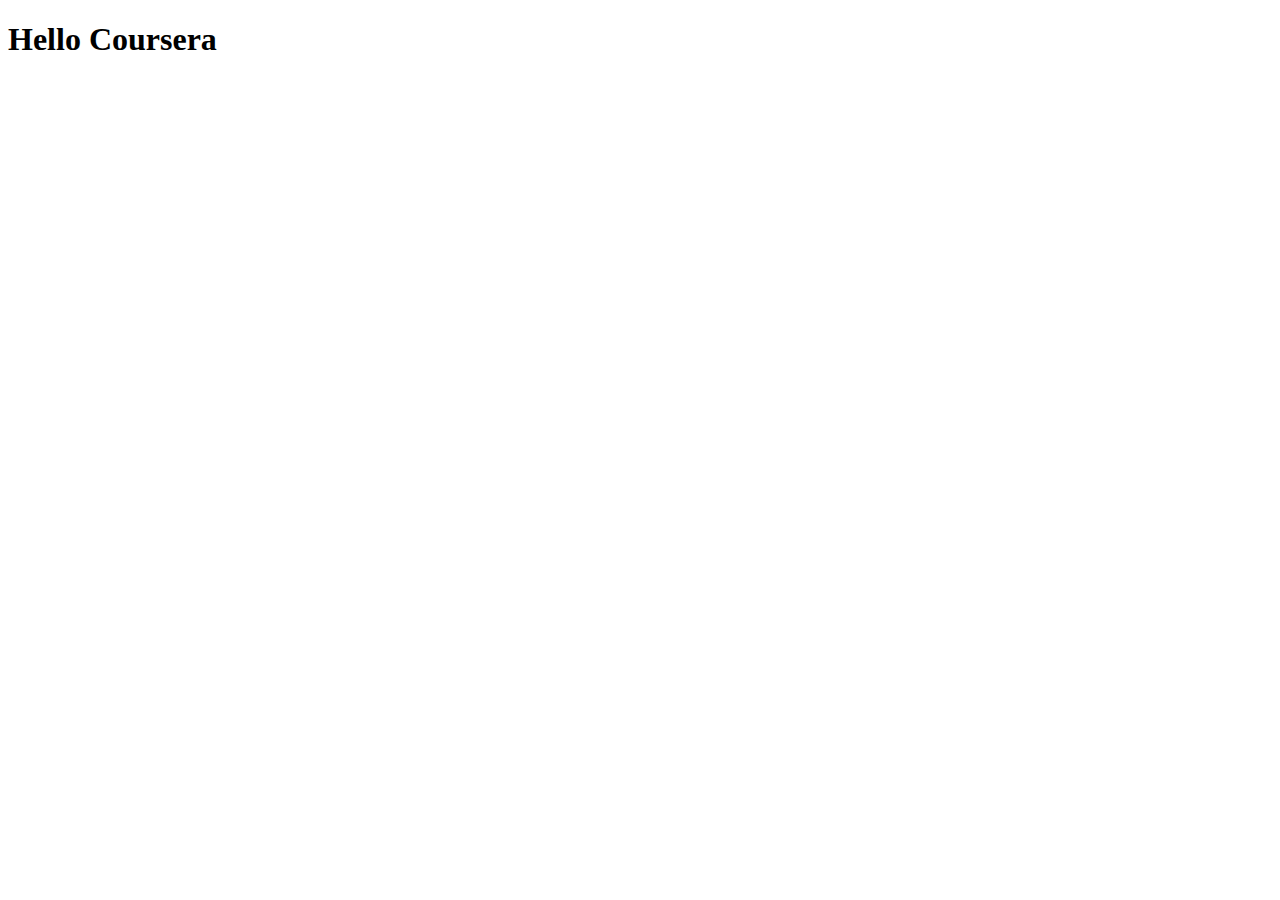
==== site/index.html @ 4be46f4f "smallchange." ====
<!DOCTYPE html>
<html>
<head>
	<meta charset="utf-8">
	<meta name="viewport" content="width=device-width, initial-scale=1">
	<title>Hello coursera </title>
</head>
<body>
	<h1>Hello Coursera
	</h1>

</body>
</html>
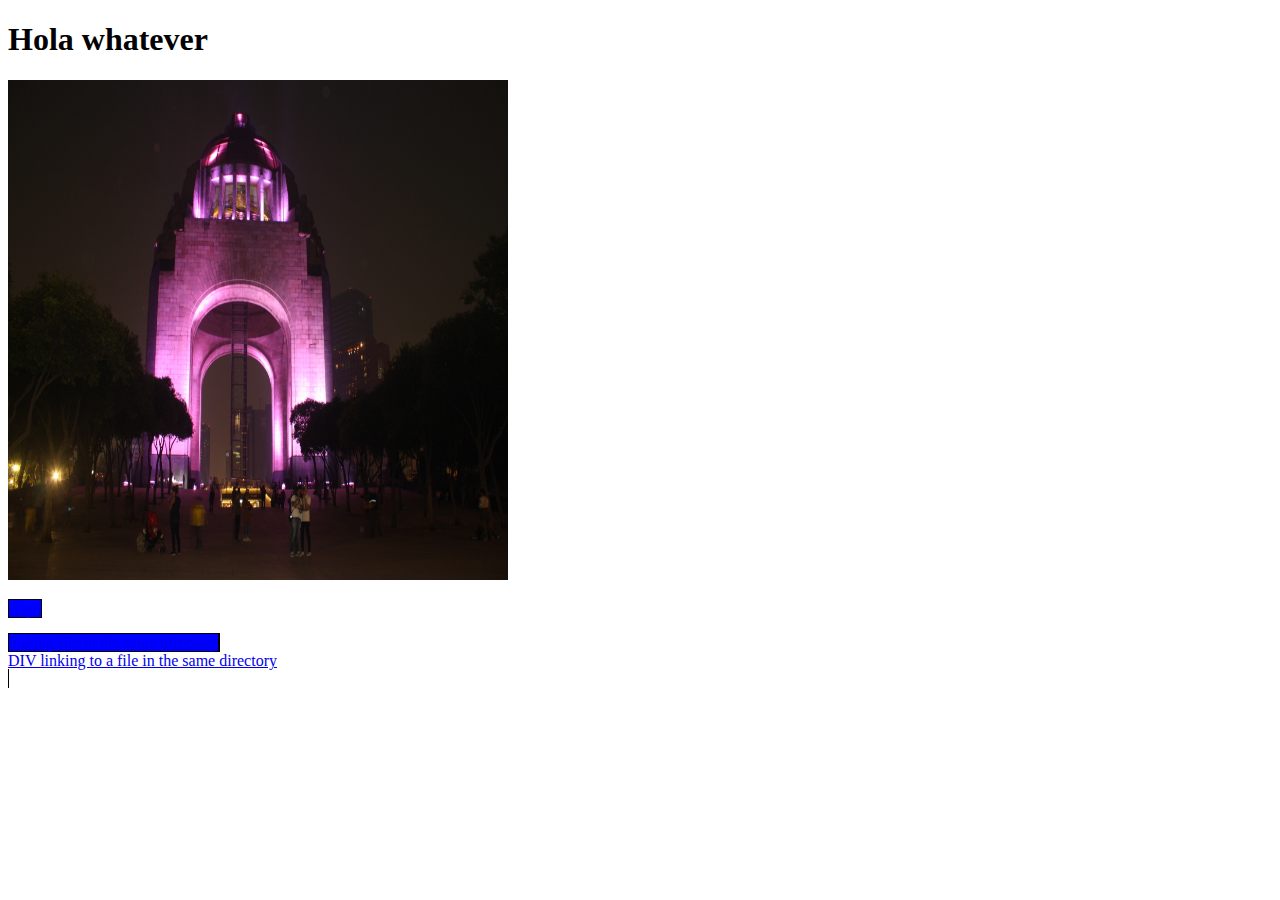
==== commit 770c4520: "2ndcommit" ====
--- a/site/index.html
+++ b/site/index.html
@@ -4,10 +4,40 @@
 	<meta charset="utf-8">
 	<meta name="viewport" content="width=device-width, initial-scale=1">
 	<title>Hello coursera </title>
+	<style type="text/css">
+		
+
+		a:link, a:visited {
+
+			background-color: blue;
+			border: 1px solid black;
+		}
+		a:hover, a:active {
+			background-color: red;
+			color: mediumpurple;
+		} 
+		
+		
+	 section div:hover  {
+			color: brown;
+			font-size: 40px;
+
+		}
+       
+	</style>
 </head>
-<body>
-	<h1>Hello Coursera
-	</h1>
+ <body>
+	<h1>Hola whatever</h1>
+
+<img src="IMG_5723.JPG" width="500" height="500
+">
+
+
+	<section><p> 
+		<a href="https://www.coursera.org/learn/html-css-javascript-for-web-developers/lecture/kMmI7/lecture-9-creating-links">Algo</a>
+	</p></section>
+	<section><a href="link1.html" title="link1">linking file in the same directory</a>
+		<a href="link1.html" title="link1"> <div>DIV linking to a file in the same directory</div></a></section>
 
 </body>
 </html>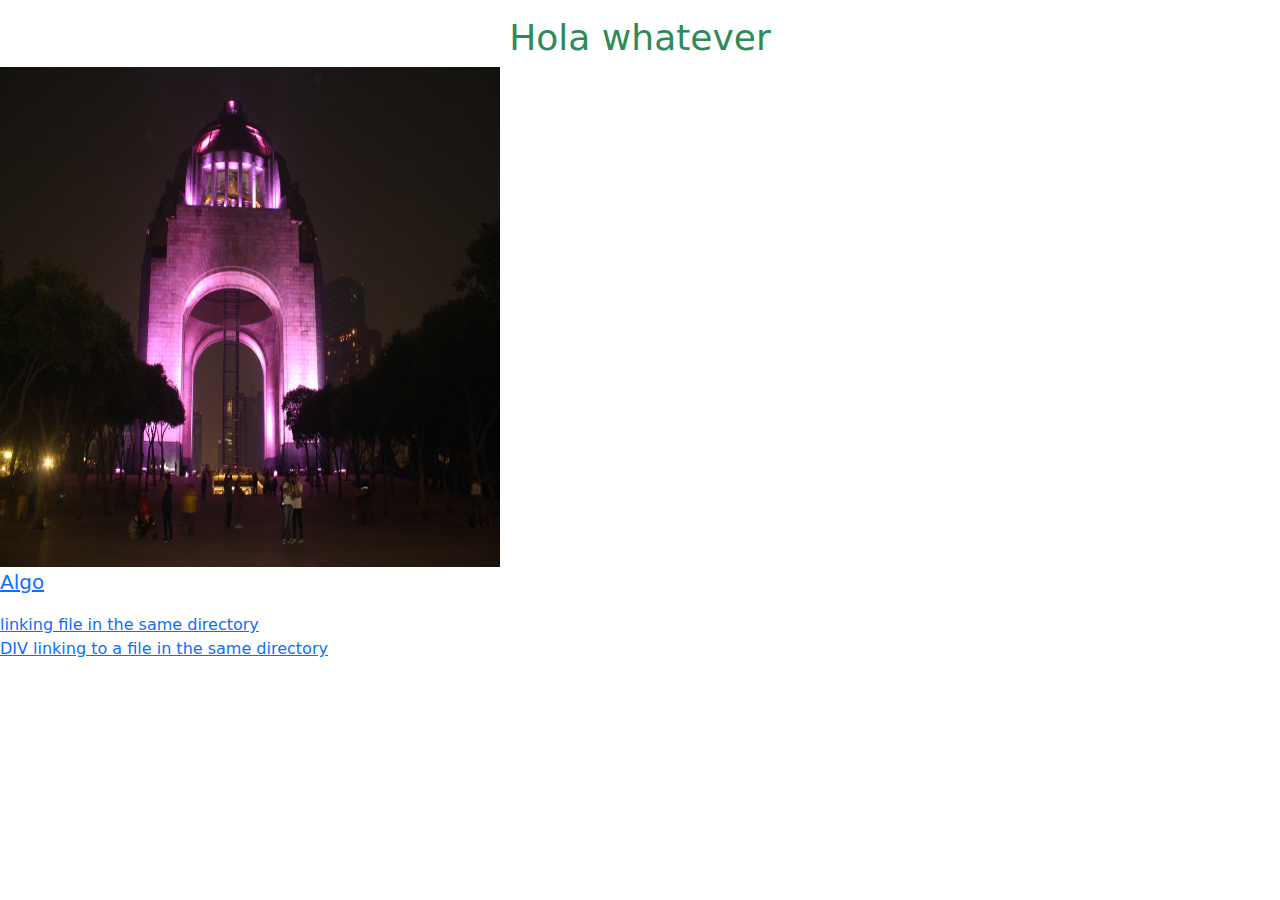
==== commit de69df28: "libraries" ====
--- a/site/index.html
+++ b/site/index.html
@@ -2,35 +2,30 @@
 <html>
 <head>
 	<meta charset="utf-8">
+	<meta http-equiv="X-UA-Compatible" content="IE-edge">
 	<meta name="viewport" content="width=device-width, initial-scale=1">
 	<title>Hello coursera </title>
-	<style type="text/css">
-		
+<link rel="stylesheet" href="bootstrap.min.css">
+<link rel="stylesheet" href="untitled.css">
 
-		a:link, a:visited {
-
-			background-color: blue;
-			border: 1px solid black;
-		}
-		a:hover, a:active {
-			background-color: red;
-			color: mediumpurple;
-		} 
-		
-		
-	 section div:hover  {
-			color: brown;
-			font-size: 40px;
-
-		}
-       
-	</style>
 </head>
  <body>
+
+
+<script src="jquery-3.6.0.min.js"></script>
+<script src="bootstrap.min.js"></script>  	
+
+<header>
+	<nav id="header-nav" class="navbar navbar-default">
+		<div class="container">	
+		</div>		
+	</nav>
+</header>
+
+
 	<h1>Hola whatever</h1>
 
-<img src="IMG_5723.JPG" width="500" height="500
-">
+<img src="images/IMG_5723.JPG" width="500" height="500">
 
 
 	<section><p> 
--- a/site/untitled.css
+++ b/site/untitled.css
@@ -0,0 +1,19 @@
+p{
+	color: blueviolet;
+	font-size: 20px ;
+	width:200px ;
+}
+
+h1{
+	color: seagreen;
+	font-size: 36px;
+	text-align: center;
+}
+
+
+.highlight {
+
+
+	
+}
+
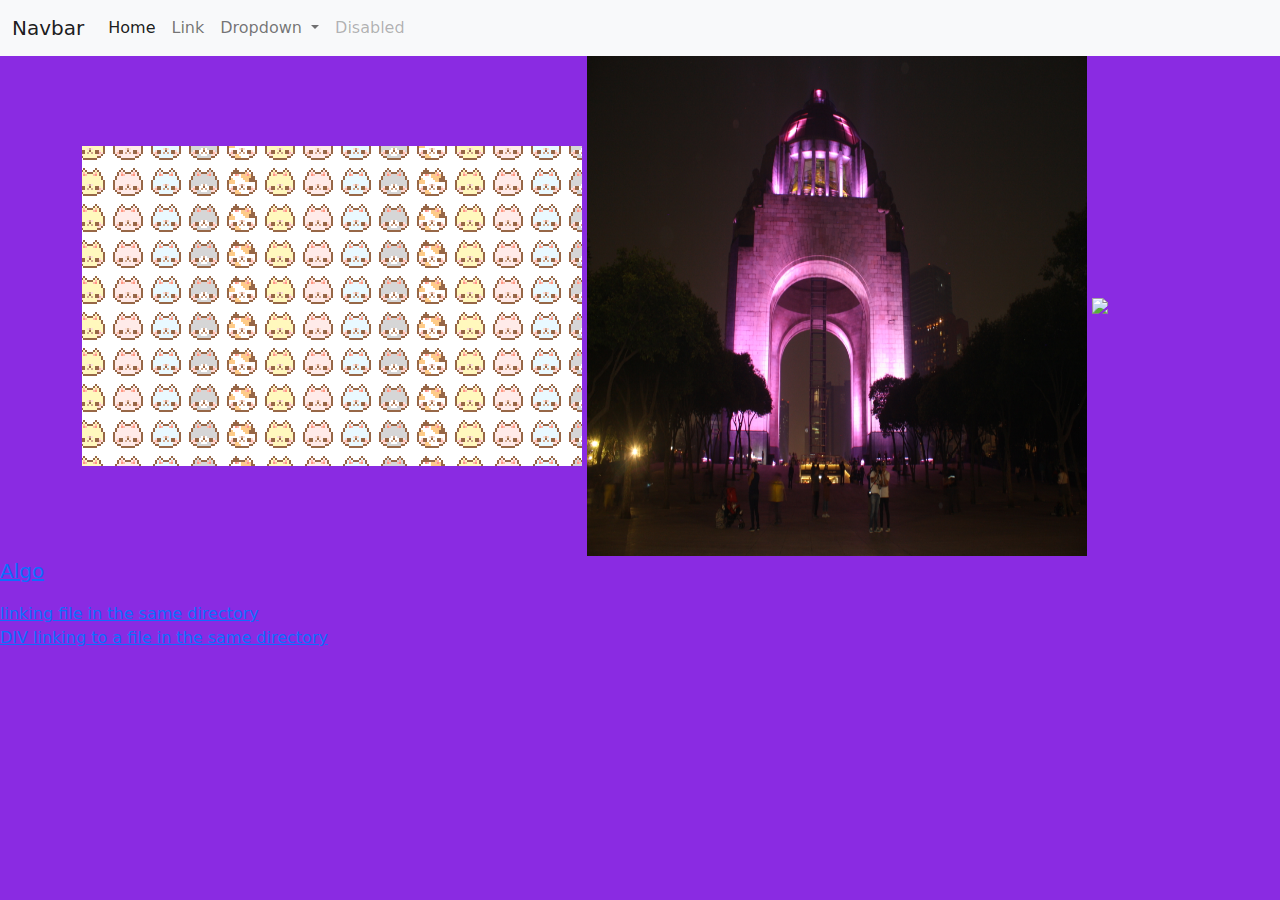
==== commit 2a25cc36: "wtvs" ====
--- a/site/index.html
+++ b/site/index.html
@@ -9,23 +9,124 @@
 <link rel="stylesheet" href="untitled.css">
 
 </head>
- <body>
+ 
+<body>
+ 	
+ 	  <!--<nav id="header-nav" class="navbar navbar-default">
+		<div class="container">	
+		<div class="navbar-header">
+		  <a href="index.html" class="pull-left">
+		 	 <div id="navback" alt="logo image"></div>
+		 </a>
+		 <div class="navbar-brand">
+		 	<a href="index.html"><h1>Brizzia Lopez</h1></a>
+		 	<p>Web Design</p>		 
+		 </div>
+          <button type="button" class="navbar-toggle collapsed" data-toggle="collapse" data-target="#collapsable-nav" aria-expanded="false">
+            <span class="sr-only">Toggle navigation</span>
+            <span class="icon-bar"></span>
+            <span class="icon-bar"></span>
+            <span class="icon-bar"></span>
+          </button>
+		</div>
+	</div>			
+	</nav> -->
+
+
+	<header>
+
+
+<nav class="navbar navbar-expand-lg navbar-light bg-light">
+  
+<div class="container-fluid"  class="d-flex justify-content-end">
+   <a class="navbar-brand" href="#">Navbar</a>
+    <button class="navbar-toggler" type="button" data-bs-toggle="collapse" data-bs-target="#navbarSupportedContent" aria-controls="navbarSupportedContent" aria-expanded="false" aria-label="Toggle navigation">
+      <span class="navbar-toggler-icon"></span></button>
+
+
+
+<div class="collapse navbar-collapse"  id="navbarSupportedContent">
+      
+      <ul class="navbar-nav me-auto mb-2 mb-lg-0">
+        
+        <li class="nav-item">
+          <a class="nav-link active" aria-current="page" href="#">Home</a>
+        </li>
+        <li class="nav-item">
+          <a class="nav-link" href="#">Link</a>
+        </li>
+        <li class="nav-item dropdown">
+          <a class="nav-link dropdown-toggle" href="#" id="navbarDropdown" role="button" data-bs-toggle="dropdown" aria-expanded="false">
+            Dropdown
+          </a>
+          <ul class="dropdown-menu" aria-labelledby="navbarDropdown">
+            <li><a class="dropdown-item" href="#">Action</a></li>
+            <li><a class="dropdown-item" href="#">Another action</a></li>
+            <li><hr class="dropdown-divider"></li>
+            <li><a class="dropdown-item" href="#">Something else here</a></li>
+          </ul>
+        </li>
+        <li class="nav-item">
+          <a class="nav-link disabled">Disabled</a>
+        </li>
+      </ul>
+
+    </div>
+  </div>
+</nav>
+
+
+
+
+
+<!--<nav id="header-nav" class="navbar navbar-expand-lg navbar-light" style="background-color: #e3f2fd;" >
+
+  <div class="container" >
+
+    <button class="navbar-toggler" type="button" data-bs-toggle="collapse" data-bs-target="#navbarTogglerDemo01" aria-controls="navbarTogglerDemo01" aria-expanded="false" aria-label="Toggle navigation">
+      <span class="navbar-toggler-icon"></span>
+    </button>
+
+<div class="collapse navbar-collapse" id="navbarTogglerDemo01">  
+  <a class="navbar-brand" href="index.html" ">Hidden brand</a>
+      <ul class="navbar-nav me-auto mb-2 mb-lg-0">
+        <li class="nav-item">
+          <a class="nav-link active" aria-current="page" href="index.html">Home</a>
+        </li>
+        <li class="nav-item">
+          <a class="nav-link" href="link1.html">Link</a>
+        </li>       
+      </ul>      
+    </div>
+  </div>
+</nav> -->
+
+<!--<div class="navbar-brand">		
+<a   href="" class="">
+	<div>
+    <img src="logo2.jpg" alt="" width="80" height="80">
+   </div>
+	</a>
+</div> -->
+
+
+    </header>
 
 
 <script src="jquery-3.6.0.min.js"></script>
 <script src="bootstrap.min.js"></script>  	
 
-<header>
-	<nav id="header-nav" class="navbar navbar-default">
-		<div class="container">	
-		</div>		
-	</nav>
-</header>
+<div class="container">
+	
+<img src="images/navbackground.png">	
+
+<img src="images/IMG_5723.JPG" width="500" height="500">
+
+<img src="logo2.jpg">
+	
+</div>
 
 
-	<h1>Hola whatever</h1>
-
-<img src="images/IMG_5723.JPG" width="500" height="500">
 
 
 	<section><p> 
--- a/site/untitled.css
+++ b/site/untitled.css
@@ -1,3 +1,38 @@
+body {
+	background-color: blueviolet;
+
+}
+
+
+#header-nav{
+height: 100px;
+border: 0;
+
+}
+
+.navbar-toggler {
+  padding: 0.25rem 0.75rem;
+  font-size: 1.25rem;
+  line-height: 1;
+  background-color: transparent;
+  border: 1px solid transparent;
+  border-radius: 0.25rem;
+  transition: box-shadow 0.15s ease-in-out;
+}
+
+
+
+
+
+#navback {
+	background: url('images/navbackground.png') no-repeat;
+	width: 60px;
+	height: 60px;
+	border: 0;
+	margin: 10px 15px 10px 0;
+}
+
+
 p{
 	color: blueviolet;
 	font-size: 20px ;
@@ -11,9 +46,9 @@
 }
 
 
-.highlight {
+.highlight {}
 
 
-	
-}
 
+
+
